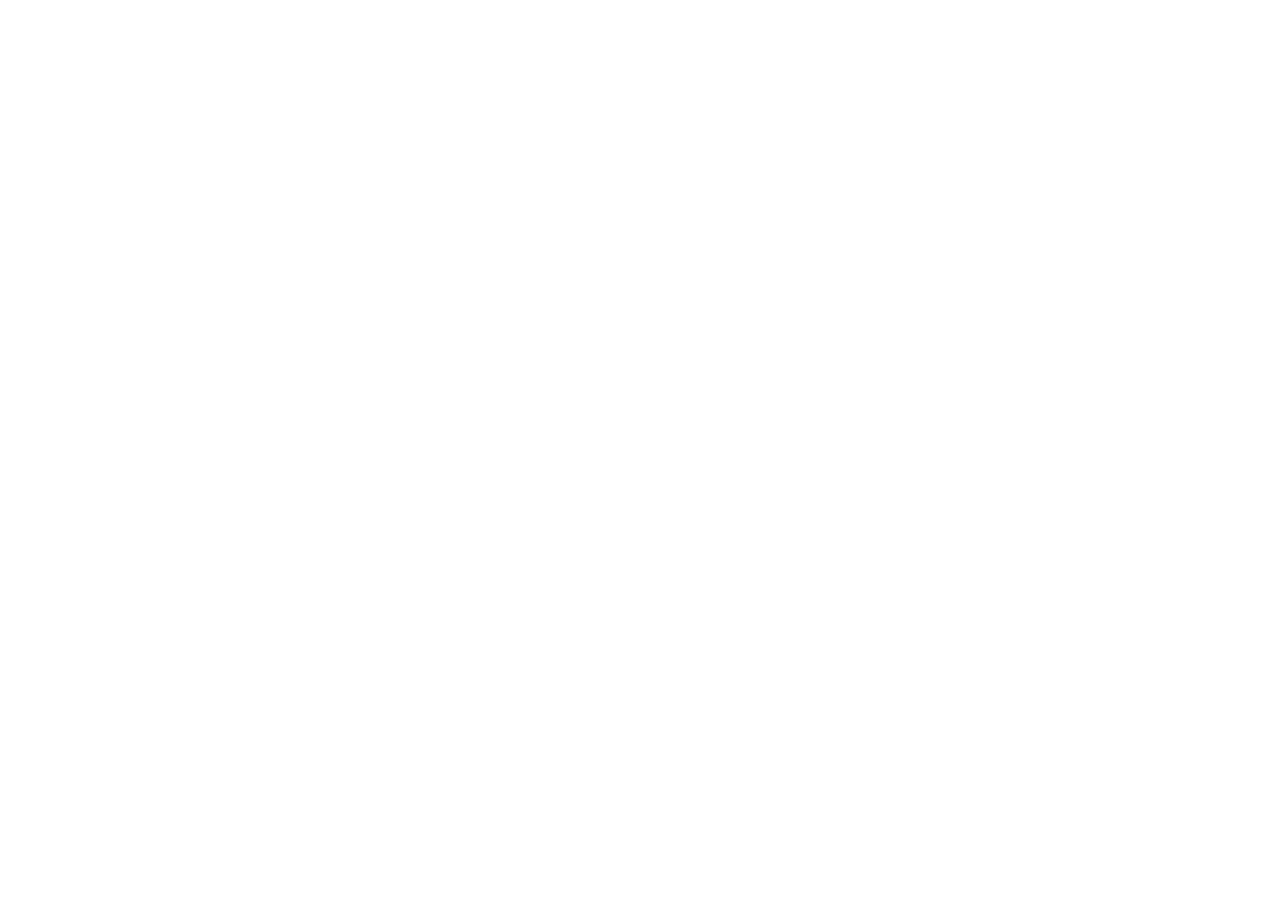
==== Editor/index.html @ a8919b66 "create" ====
<!DOCTYPE html>
<html lang="en">
<head>
    <meta charset="UTF-8">
    <meta name="viewport" content="width=device-width, initial-scale=1.0">
    <title>Document</title>
</head>
<body>
    
</body>
</html>
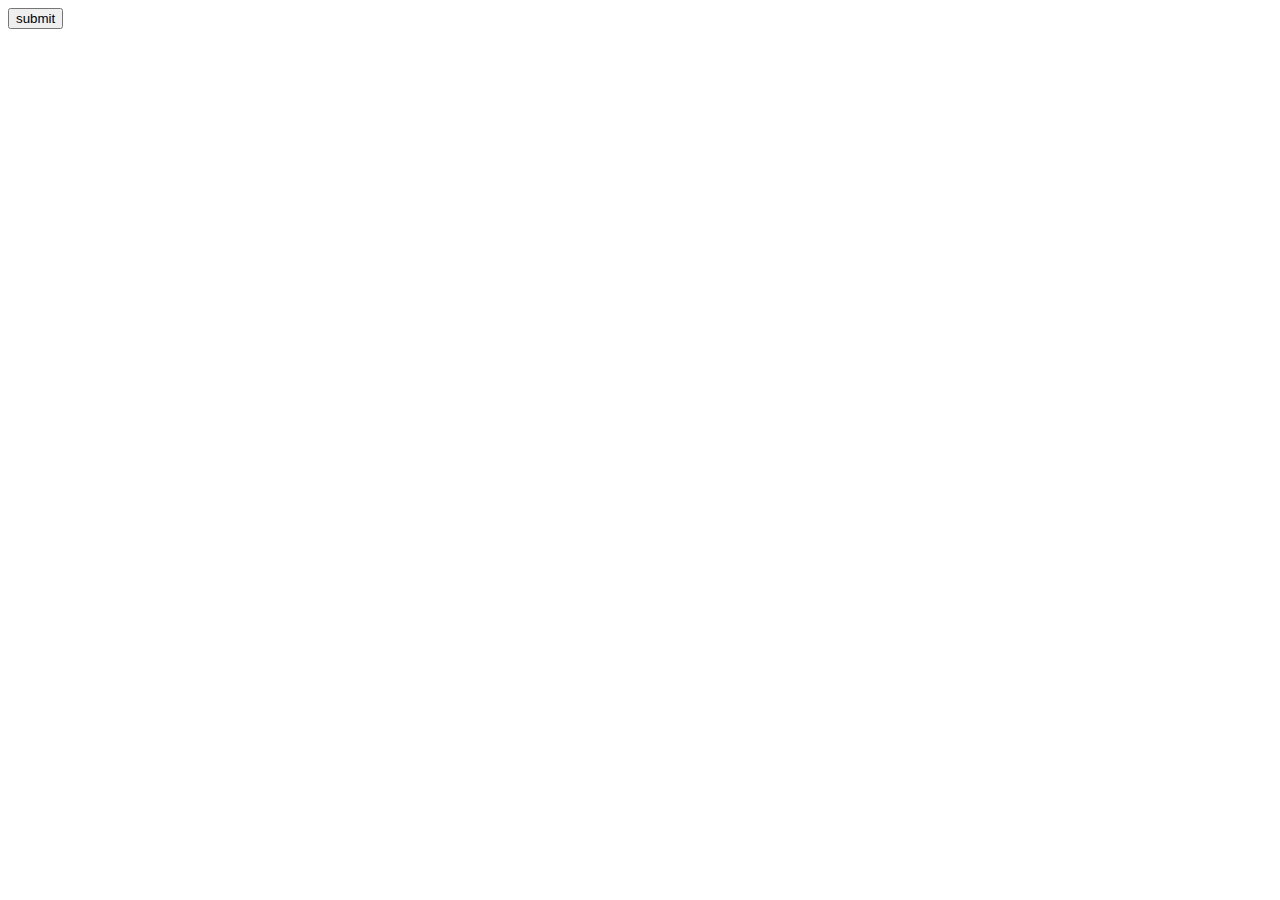
==== commit be504300: "create" ====
--- a/Editor/index.html
+++ b/Editor/index.html
@@ -3,9 +3,13 @@
 <head>
     <meta charset="UTF-8">
     <meta name="viewport" content="width=device-width, initial-scale=1.0">
-    <title>Document</title>
+    <title>Popup Design - Enes ALagoz</title>
+    <link rel="stylesheet" href="style.css">
 </head>
 <body>
-    
+    <div class="container">
+        <button type = "submit" class="btn"> submit</button>
+    </div>
+
 </body>
 </html>